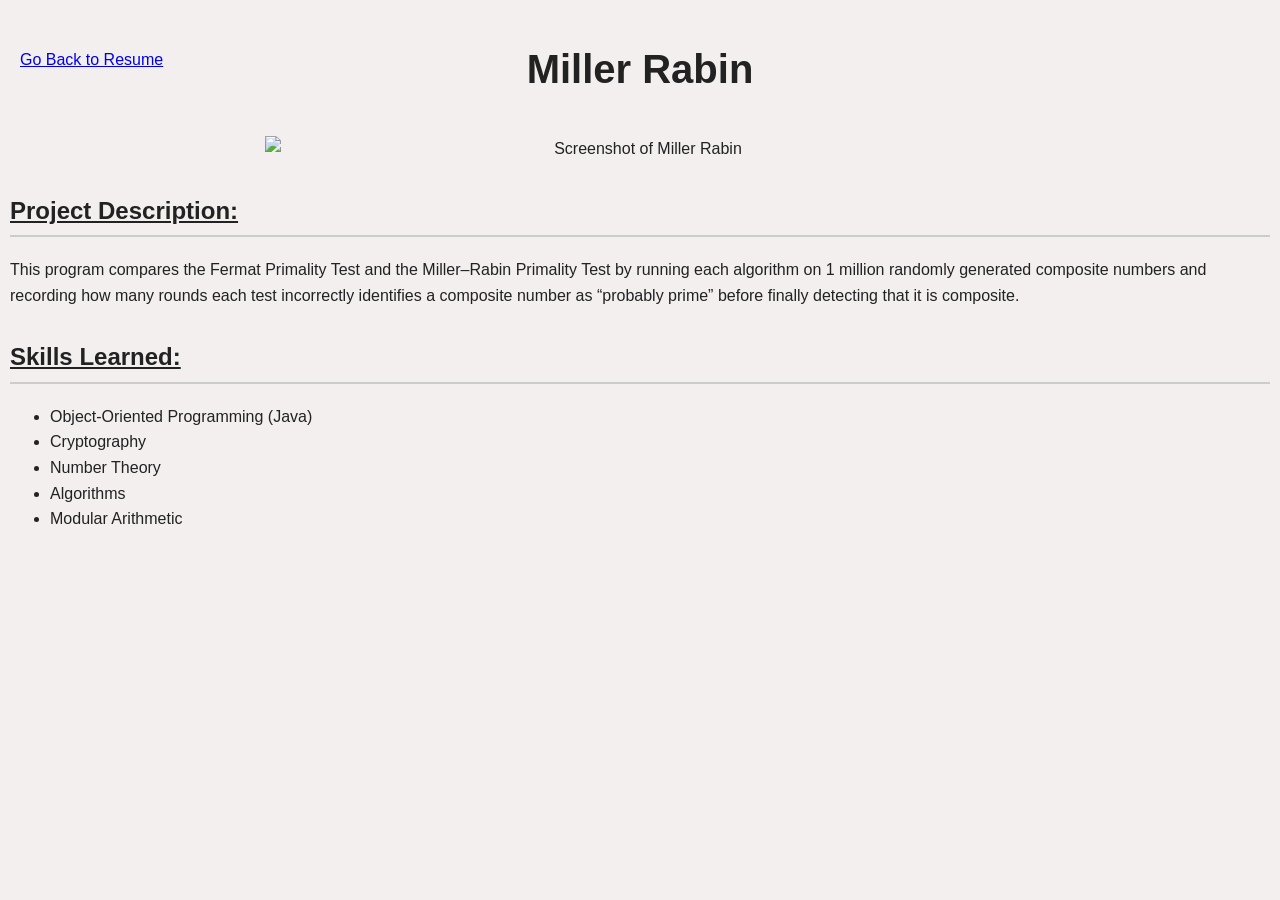
==== millerrabin.html @ afd0173c "Create millerrabin.html" ====
<!DOCTYPE html> 
<html lang="en">
<head> 
    <title> Project Nile </title>
    <link rel="stylesheet" href="nile.css">
</head>
<body>
    <header>
        <h1> Miller Rabin </h1>
        <nav> <a href="index.html"> Go Back to Resume</a> </nav>
        <br>
        <img src="MillerRabinOut.png" alt="Screenshot of Miller Rabin">
    </header>

    <main>
    <section id="Description">
        <h2> <u> Project Description: </u> </h2>
        <p>
          This program compares the Fermat Primality Test and the Miller–Rabin Primality Test by running 
          each algorithm on 1 million randomly generated composite numbers and recording how many rounds 
          each test incorrectly identifies a composite number as “probably prime” before finally detecting that it is composite. 
        </p>
    </section>

    <section id="Skills">
        <h2> <u> Skills Learned: </u> </h2>
        <ul>
            <li> Object-Oriented Programming (Java) </li>
            <li> Cryptography </li>
            <li> Number Theory </li>
            <li> Algorithms </li>
            <li> Modular Arithmetic </li>
        </ul>
    </section>
    
    </main>

</body>
</html>
---- nile.css ----
header {
  position: relative;
  text-align: center;
}

header h1 {
  font-size: 2.5rem;
  margin-bottom: 10px;
}

header nav {
  position: absolute;
  top: 10px;
  left: 10px;
}

header img {
  display: block;
  margin: 0 auto;
  width: 750px;
  height: auto; 
}

body { 
    font-family: "Segoe UI", Arial, sans-serif; 
    line-height: 1.6; 
    margin: 0; 
    padding: 10px;
    background: rgb(243, 239, 239); 
    color: #222; 
} 
  
  h2 { 
      margin-top: 30px;
      border-bottom: 2px solid #ccc; 
      padding-bottom: 5px; 
      font-weight: bold;
  }
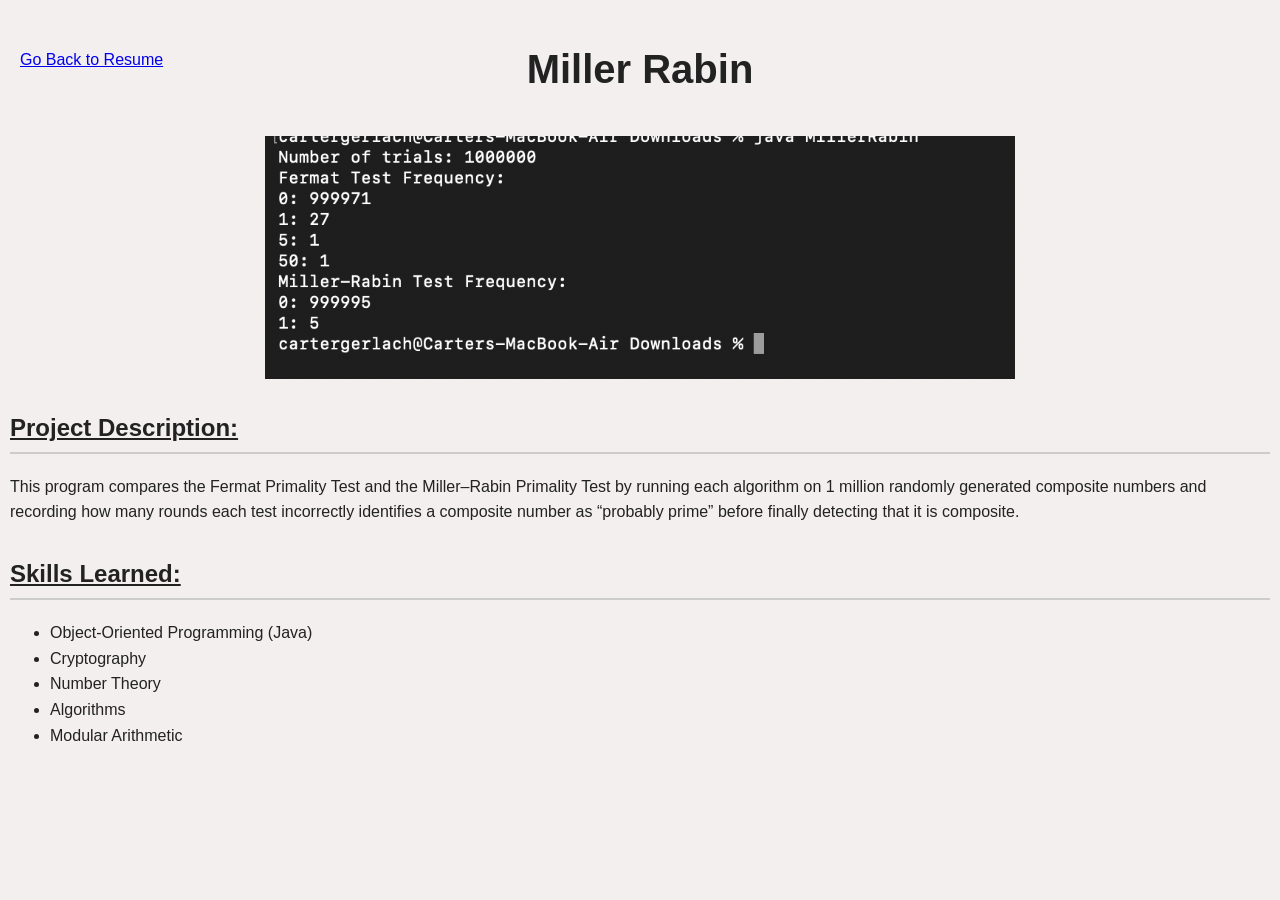
==== commit c5b78b15: "Update millerrabin.html" ====
--- a/millerrabin.html
+++ b/millerrabin.html
@@ -9,7 +9,7 @@
         <h1> Miller Rabin </h1>
         <nav> <a href="index.html"> Go Back to Resume</a> </nav>
         <br>
-        <img src="MillerRabinOut.png" alt="Screenshot of Miller Rabin">
+        <img src="MillerRabinOutput.png" alt="Screenshot of Miller Rabin">
     </header>
 
     <main>
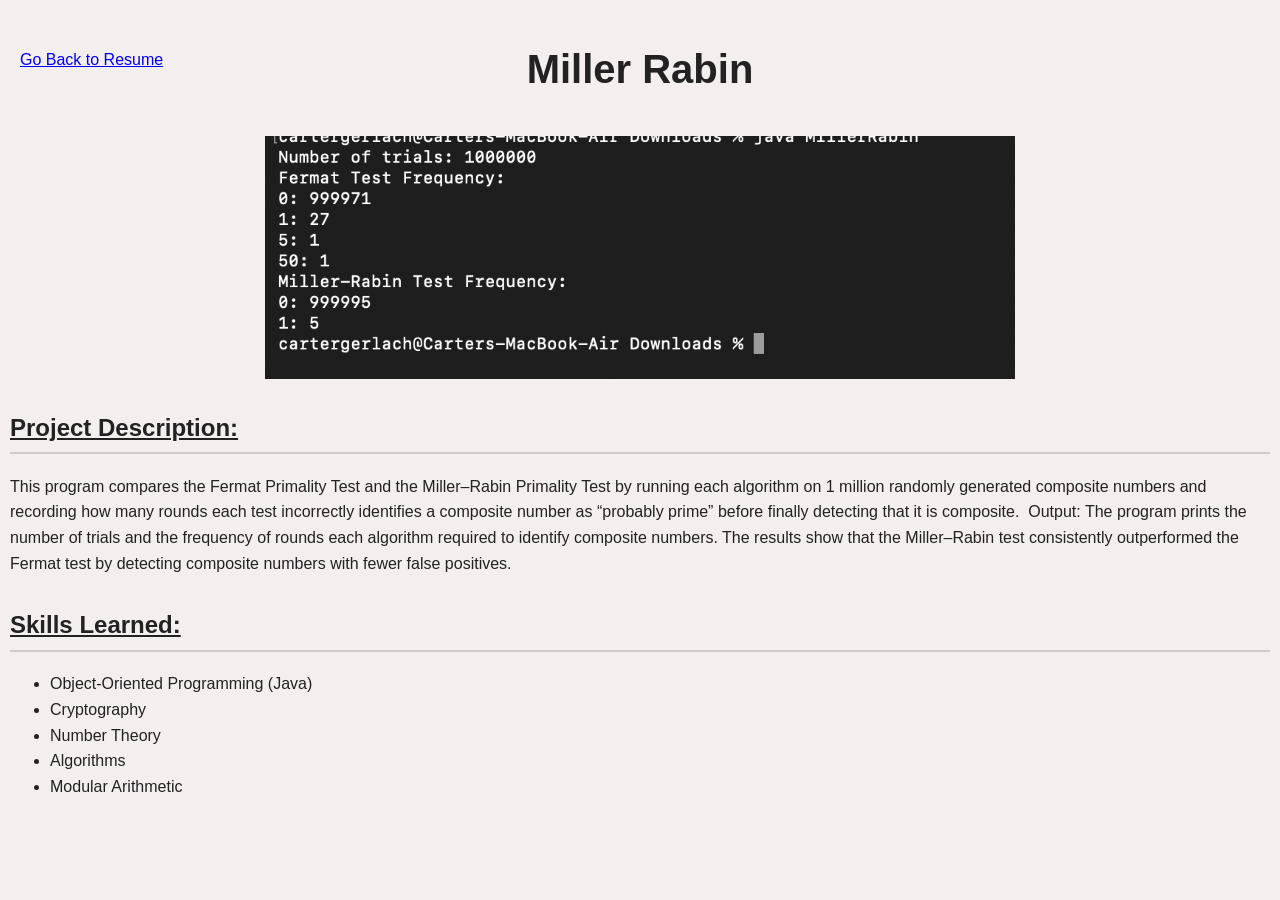
==== commit f2685d7c: "Update millerrabin.html" ====
--- a/millerrabin.html
+++ b/millerrabin.html
@@ -2,7 +2,7 @@
 <html lang="en">
 <head> 
     <title> Project Nile </title>
-    <link rel="stylesheet" href="nile.css">
+    <link rel="stylesheet" href="millerrabin.css">
 </head>
 <body>
     <header>
@@ -19,6 +19,10 @@
           This program compares the Fermat Primality Test and the Miller–Rabin Primality Test by running 
           each algorithm on 1 million randomly generated composite numbers and recording how many rounds 
           each test incorrectly identifies a composite number as “probably prime” before finally detecting that it is composite. 
+
+            Output: The program prints the number of trials and the frequency of rounds each algorithm required to identify 
+            composite numbers. The results show that the Miller–Rabin test consistently outperformed the Fermat test by 
+            detecting composite numbers with fewer false positives.
         </p>
     </section>
 
--- a/millerrabin.css
+++ b/millerrabin.css
@@ -0,0 +1,38 @@
+header {
+  position: relative;
+  text-align: center;
+}
+
+header h1 {
+  font-size: 2.5rem;
+  margin-bottom: 10px;
+}
+
+header nav {
+  position: absolute;
+  top: 10px;
+  left: 10px;
+}
+
+header img {
+  display: block;
+  margin: 0 auto;
+  width: 750px;
+  height: auto; 
+}
+
+body { 
+    font-family: "Segoe UI", Arial, sans-serif; 
+    line-height: 1.6; 
+    margin: 0; 
+    padding: 10px;
+    background: rgb(243, 239, 239); 
+    color: #222; 
+} 
+  
+  h2 { 
+      margin-top: 30px;
+      border-bottom: 2px solid #ccc; 
+      padding-bottom: 5px; 
+      font-weight: bold;
+  }
